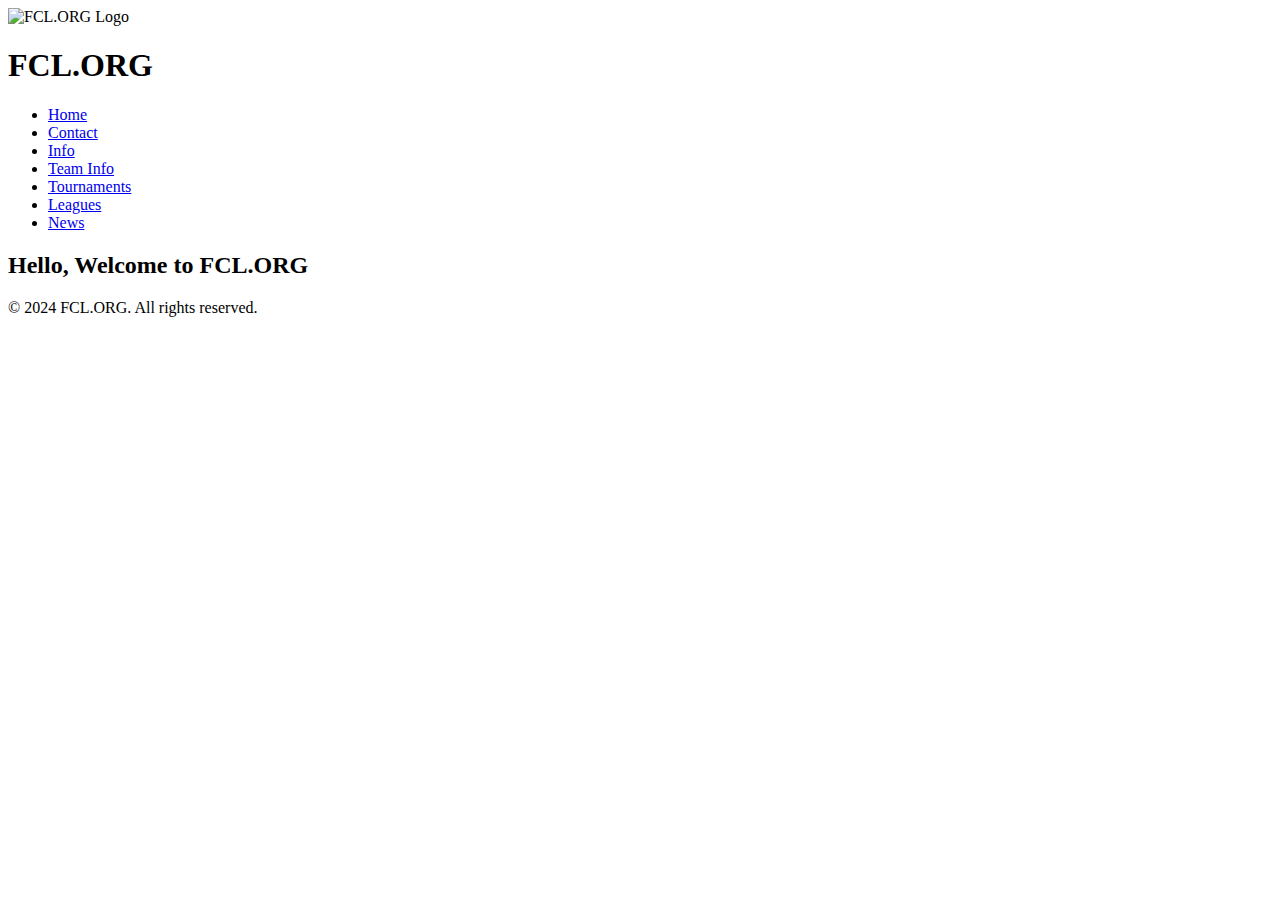
==== index.html @ ad52036b "Create index.html" ====
<!DOCTYPE html>
<html lang="en">
<head>
    <meta charset="UTF-8">
    <meta name="viewport" content="width=device-width, initial-scale=1.0">
    <title>FCL.ORG - Football Community League</title>
    <link rel="stylesheet" href="css/styles.css">
    <script defer src="js/script.js"></script>
</head>
<body>
    <header>
        <div class="logo">
            <img src="images/logo.png" alt="FCL.ORG Logo">
        </div>
        <h1>FCL.ORG</h1>
        <div class="burger-menu" onclick="toggleMenu()">
            <div class="bar"></div>
            <div class="bar"></div>
            <div class="bar"></div>
        </div>
    </header>
    <nav id="nav-menu" class="nav-menu hidden">
        <ul>
            <li><a href="index.html">Home</a></li>
            <li><a href="contact.html">Contact</a></li>
            <li><a href="info.html">Info</a></li>
            <li><a href="teams.html">Team Info</a></li>
            <li><a href="tournaments.html">Tournaments</a></li>
            <li><a href="leagues.html">Leagues</a></li>
            <li><a href="news.html">News</a></li>
        </ul>
    </nav>
    <main>
        <section id="home">
            <h2>Hello, Welcome to FCL.ORG</h2>
            <p id="welcome-text"></p>
        </section>
    </main>
    <footer>
        <p>&copy; 2024 FCL.ORG. All rights reserved.</p>
    </footer>
</body>
</html>
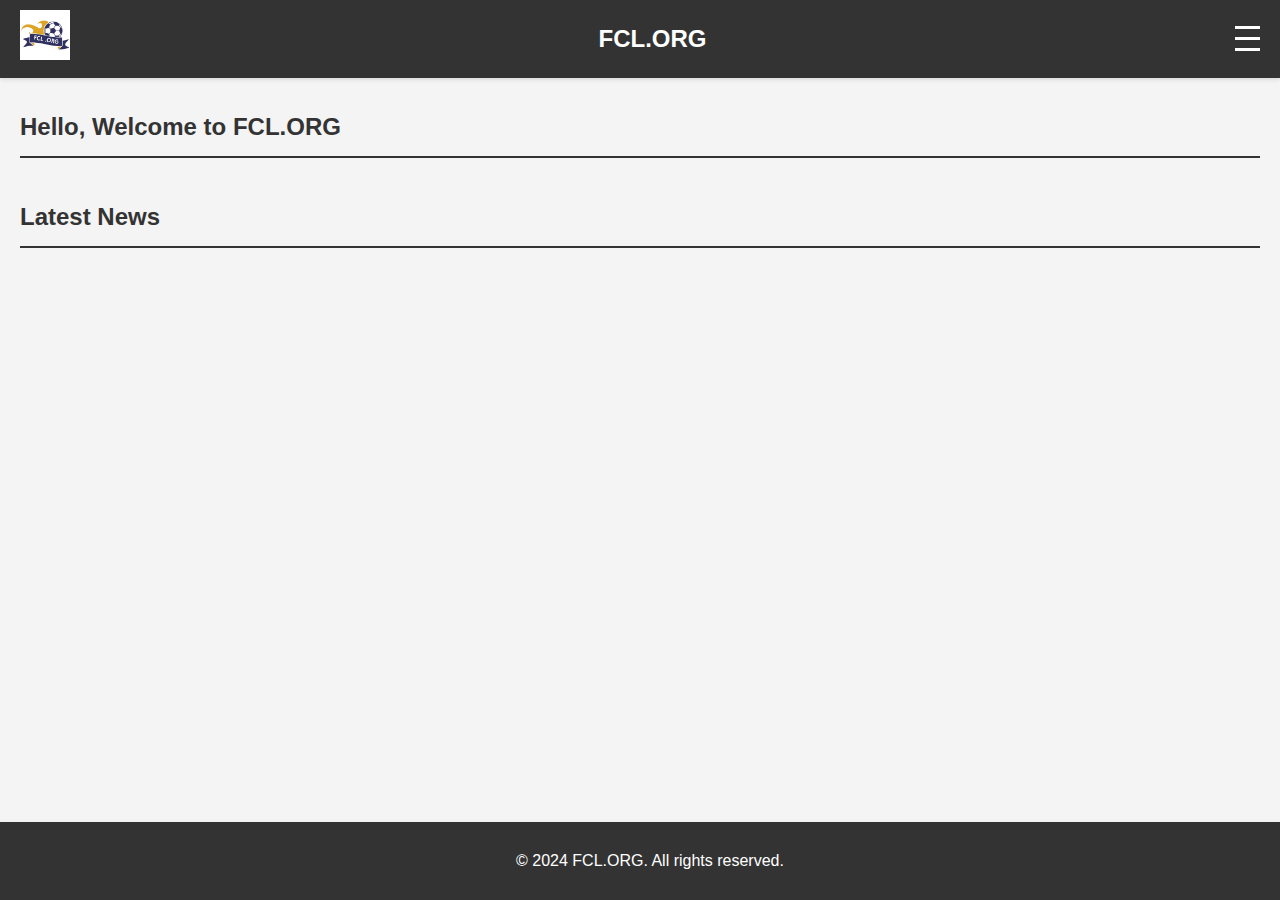
==== commit 36268e93: "Update index.html" ====
--- a/index.html
+++ b/index.html
@@ -3,7 +3,7 @@
 <head>
     <meta charset="UTF-8">
     <meta name="viewport" content="width=device-width, initial-scale=1.0">
-    <title>FCL.ORG - Football Community League</title>
+    <title>Home - FCL.ORG</title>
     <link rel="stylesheet" href="css/styles.css">
     <script defer src="js/script.js"></script>
 </head>
@@ -31,9 +31,12 @@
         </ul>
     </nav>
     <main>
-        <section id="home">
-            <h2>Hello, Welcome to FCL.ORG</h2>
-            <p id="welcome-text"></p>
+        <section id="welcome">
+            <h2 id="welcome-text">Hello, Welcome to FCL.ORG</h2>
+        </section>
+        <section id="news">
+            <h2>Latest News</h2>
+            <div id="news-list"></div>
         </section>
     </main>
     <footer>
--- a/css/styles.css
+++ b/css/styles.css
@@ -0,0 +1,184 @@
+/* General styles */
+body {
+    font-family: 'Segoe UI', Tahoma, Geneva, Verdana, sans-serif;
+    margin: 0;
+    padding: 0;
+    background-color: #f4f4f4;
+    color: #333;
+    line-height: 1.6;
+}
+
+header {
+    display: flex;
+    justify-content: space-between;
+    align-items: center;
+    background-color: #333;
+    color: #fff;
+    padding: 10px 20px;
+    box-shadow: 0 2px 4px rgba(0, 0, 0, 0.1);
+}
+
+header .logo img {
+    height: 50px;
+}
+
+header h1 {
+    margin: 0;
+    font-size: 24px;
+}
+
+.burger-menu {
+    display: flex;
+    flex-direction: column;
+    cursor: pointer;
+}
+
+.burger-menu .bar {
+    width: 25px;
+    height: 3px;
+    background-color: #fff;
+    margin: 4px 0;
+}
+
+.nav-menu {
+    position: absolute;
+    top: 60px;
+    right: 0;
+    background-color: #333;
+    width: 200px;
+    border-radius: 5px;
+    box-shadow: 0 2px 4px rgba(0, 0, 0, 0.1);
+    z-index: 1000;
+}
+
+.nav-menu ul {
+    list-style: none;
+    padding: 0;
+    margin: 0;
+}
+
+.nav-menu li {
+    text-align: center;
+}
+
+.nav-menu a {
+    display: block;
+    padding: 10px;
+    color: #fff;
+    text-decoration: none;
+}
+
+.nav-menu a:hover {
+    background-color: #555;
+}
+
+.hidden {
+    display: none;
+}
+
+main {
+    padding: 20px;
+}
+
+footer {
+    text-align: center;
+    padding: 10px;
+    background-color: #333;
+    color: #fff;
+    position: fixed;
+    bottom: 0;
+    width: 100%;
+}
+
+#welcome-text {
+    font-size: 1.5em;
+    margin-top: 10px;
+    animation: fadeIn 1s ease-in-out;
+}
+
+@keyframes fadeIn {
+    from {
+        opacity: 0;
+    }
+    to {
+        opacity: 1;
+    }
+}
+
+form {
+    display: flex;
+    flex-direction: column;
+    max-width: 500px;
+    margin: 0 auto;
+    background-color: #fff;
+    padding: 20px;
+    border-radius: 10px;
+    box-shadow: 0 2px 4px rgba(0, 0, 0, 0.1);
+}
+
+form label {
+    margin: 10px 0 5px;
+}
+
+form input, form textarea {
+    padding: 10px;
+    margin-bottom: 10px;
+    border: 1px solid #ccc;
+    border-radius: 5px;
+}
+
+form button {
+    padding: 10px;
+    background-color: #333;
+    color: #fff;
+    border: none;
+    border-radius: 5px;
+    cursor: pointer;
+    transition: background-color 0.3s ease;
+}
+
+form button:hover {
+    background-color: #555;
+}
+
+section {
+    margin-bottom: 40px;
+}
+
+#teams-list, #tournaments-list, #leagues-list, #news-list {
+    display: flex;
+    flex-wrap: wrap;
+    gap: 20px;
+}
+
+.card {
+    background-color: #fff;
+    padding: 20px;
+    border-radius: 10px;
+    box-shadow: 0 2px 4px rgba(0, 0, 0, 0.1);
+    width: calc(33.333% - 40px);
+    box-sizing: border-box;
+}
+
+.card img {
+    max-width: 100%;
+    border-radius: 10px;
+}
+
+.card h3 {
+    margin-top: 0;
+    font-size: 1.2em;
+    border-bottom: 2px solid #333;
+    padding-bottom: 10px;
+}
+
+.card p {
+    margin-bottom: 10px;
+    color: #666;
+}
+
+h2 {
+    border-bottom: 2px solid #333;
+    padding-bottom: 10px;
+    font-size: 1.5em;
+}
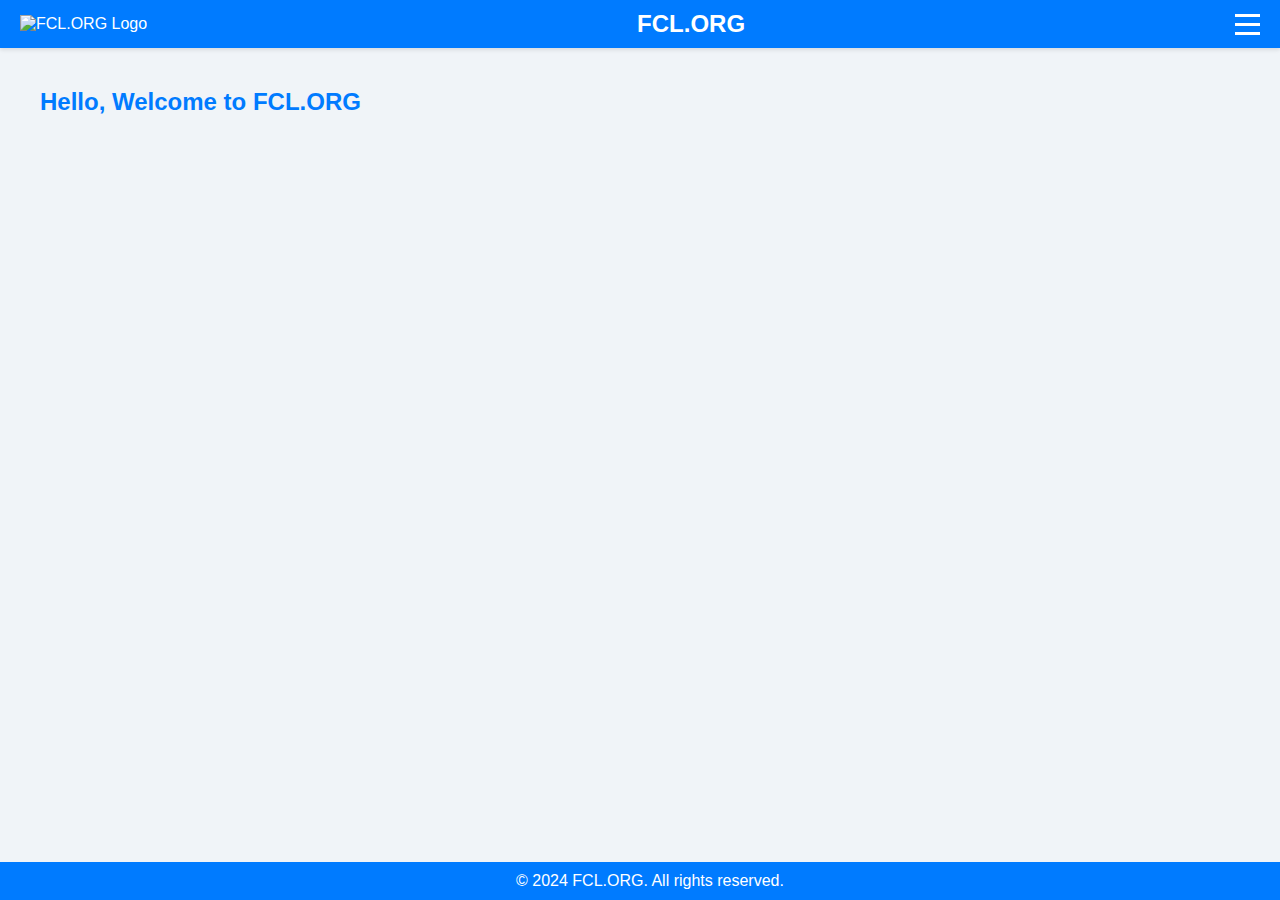
==== commit 71746b41: "Update index.html" ====
--- a/index.html
+++ b/index.html
@@ -3,15 +3,12 @@
 <head>
     <meta charset="UTF-8">
     <meta name="viewport" content="width=device-width, initial-scale=1.0">
-    <title>Home - FCL.ORG</title>
+    <title>FCL.ORG</title>
     <link rel="stylesheet" href="css/styles.css">
-    <script defer src="js/script.js"></script>
 </head>
 <body>
     <header>
-        <div class="logo">
-            <img src="images/logo.png" alt="FCL.ORG Logo">
-        </div>
+        <div class="logo"><img src="logo.png" alt="FCL.ORG Logo"></div>
         <h1>FCL.ORG</h1>
         <div class="burger-menu" onclick="toggleMenu()">
             <div class="bar"></div>
@@ -24,23 +21,22 @@
             <li><a href="index.html">Home</a></li>
             <li><a href="contact.html">Contact</a></li>
             <li><a href="info.html">Info</a></li>
-            <li><a href="teams.html">Team Info</a></li>
+            <li><a href="teams.html">Teams</a></li>
             <li><a href="tournaments.html">Tournaments</a></li>
             <li><a href="leagues.html">Leagues</a></li>
             <li><a href="news.html">News</a></li>
         </ul>
     </nav>
     <main>
-        <section id="welcome">
-            <h2 id="welcome-text">Hello, Welcome to FCL.ORG</h2>
-        </section>
-        <section id="news">
-            <h2>Latest News</h2>
-            <div id="news-list"></div>
-        </section>
+        <h2 id="welcome-text">Hello, Welcome to FCL.ORG</h2>
+        <div id="teams-list"></div>
+        <div id="tournaments-list"></div>
+        <div id="leagues-list"></div>
+        <div id="news-list"></div>
     </main>
     <footer>
-        <p>&copy; 2024 FCL.ORG. All rights reserved.</p>
+        &copy; 2024 FCL.ORG. All rights reserved.
     </footer>
+    <script src="js/script.js"></script>
 </body>
 </html>
--- a/css/styles.css
+++ b/css/styles.css
@@ -1,28 +1,27 @@
-/* General styles */
+/* General Styles */
 body {
-    font-family: 'Segoe UI', Tahoma, Geneva, Verdana, sans-serif;
+    font-family: Arial, sans-serif;
     margin: 0;
     padding: 0;
-    background-color: #f4f4f4;
+    background-color: #f0f4f8;
     color: #333;
-    line-height: 1.6;
 }
 
 header {
     display: flex;
     justify-content: space-between;
     align-items: center;
-    background-color: #333;
+    padding: 10px 20px;
+    background-color: #007BFF;
     color: #fff;
-    padding: 10px 20px;
     box-shadow: 0 2px 4px rgba(0, 0, 0, 0.1);
 }
 
-header .logo img {
-    height: 50px;
+.logo img {
+    height: 40px;
 }
 
-header h1 {
+h1 {
     margin: 0;
     font-size: 24px;
 }
@@ -37,18 +36,21 @@
     width: 25px;
     height: 3px;
     background-color: #fff;
-    margin: 4px 0;
+    margin: 3px 0;
 }
 
 .nav-menu {
+    display: none;
+    background-color: #0069D9;
+    color: #fff;
     position: absolute;
     top: 60px;
+    left: 0;
     right: 0;
-    background-color: #333;
-    width: 200px;
-    border-radius: 5px;
-    box-shadow: 0 2px 4px rgba(0, 0, 0, 0.1);
     z-index: 1000;
+    transition: opacity 0.3s ease, transform 0.3s ease;
+    opacity: 0;
+    transform: translateY(-10px);
 }
 
 .nav-menu ul {
@@ -58,127 +60,79 @@
 }
 
 .nav-menu li {
-    text-align: center;
+    padding: 10px;
+    border-bottom: 1px solid #0056b3;
 }
 
-.nav-menu a {
-    display: block;
-    padding: 10px;
+.nav-menu li a {
     color: #fff;
     text-decoration: none;
 }
 
-.nav-menu a:hover {
-    background-color: #555;
-}
-
-.hidden {
-    display: none;
+.nav-menu.visible {
+    display: block;
+    opacity: 1;
+    transform: translateY(0);
 }
 
 main {
     padding: 20px;
+    max-width: 1200px;
+    margin: 0 auto;
+}
+
+h2 {
+    color: #007BFF;
+}
+
+.card {
+    background-color: #fff;
+    border: 1px solid #ddd;
+    border-radius: 5px;
+    box-shadow: 0 2px 4px rgba(0, 0, 0, 0.1);
+    margin-bottom: 20px;
+    padding: 20px;
+    transition: box-shadow 0.3s ease;
+}
+
+.card:hover {
+    box-shadow: 0 4px 8px rgba(0, 0, 0, 0.2);
+}
+
+.team-card, .tournament-card, .league-card, .news-card {
+    background-color: #fff;
+    padding: 20px;
+    border-radius: 5px;
+    box-shadow: 0 2px 4px rgba(0, 0, 0, 0.1);
+    margin-bottom: 20px;
+}
+
+.player-card {
+    display: flex;
+    flex-direction: column;
+    align-items: center;
+    border: 1px solid #ddd;
+    border-radius: 5px;
+    padding: 10px;
+    margin: 5px;
+    text-align: center;
+    background-color: #fff;
+    box-shadow: 0 2px 4px rgba(0, 0, 0, 0.1);
+}
+
+.player-card img {
+    max-width: 100px;
+    height: auto;
+    margin-bottom: 5px;
+    border-radius: 50%;
 }
 
 footer {
     text-align: center;
     padding: 10px;
-    background-color: #333;
+    background-color: #007BFF;
     color: #fff;
     position: fixed;
     bottom: 0;
     width: 100%;
 }
-
-#welcome-text {
-    font-size: 1.5em;
-    margin-top: 10px;
-    animation: fadeIn 1s ease-in-out;
-}
-
-@keyframes fadeIn {
-    from {
-        opacity: 0;
-    }
-    to {
-        opacity: 1;
-    }
-}
-
-form {
-    display: flex;
-    flex-direction: column;
-    max-width: 500px;
-    margin: 0 auto;
-    background-color: #fff;
-    padding: 20px;
-    border-radius: 10px;
-    box-shadow: 0 2px 4px rgba(0, 0, 0, 0.1);
-}
-
-form label {
-    margin: 10px 0 5px;
-}
-
-form input, form textarea {
-    padding: 10px;
-    margin-bottom: 10px;
-    border: 1px solid #ccc;
-    border-radius: 5px;
-}
-
-form button {
-    padding: 10px;
-    background-color: #333;
-    color: #fff;
-    border: none;
-    border-radius: 5px;
-    cursor: pointer;
-    transition: background-color 0.3s ease;
-}
-
-form button:hover {
-    background-color: #555;
-}
-
-section {
-    margin-bottom: 40px;
-}
-
-#teams-list, #tournaments-list, #leagues-list, #news-list {
-    display: flex;
-    flex-wrap: wrap;
-    gap: 20px;
-}
-
-.card {
-    background-color: #fff;
-    padding: 20px;
-    border-radius: 10px;
-    box-shadow: 0 2px 4px rgba(0, 0, 0, 0.1);
-    width: calc(33.333% - 40px);
-    box-sizing: border-box;
-}
-
-.card img {
-    max-width: 100%;
-    border-radius: 10px;
-}
-
-.card h3 {
-    margin-top: 0;
-    font-size: 1.2em;
-    border-bottom: 2px solid #333;
-    padding-bottom: 10px;
-}
-
-.card p {
-    margin-bottom: 10px;
-    color: #666;
-}
-
-h2 {
-    border-bottom: 2px solid #333;
-    padding-bottom: 10px;
-    font-size: 1.5em;
-}
